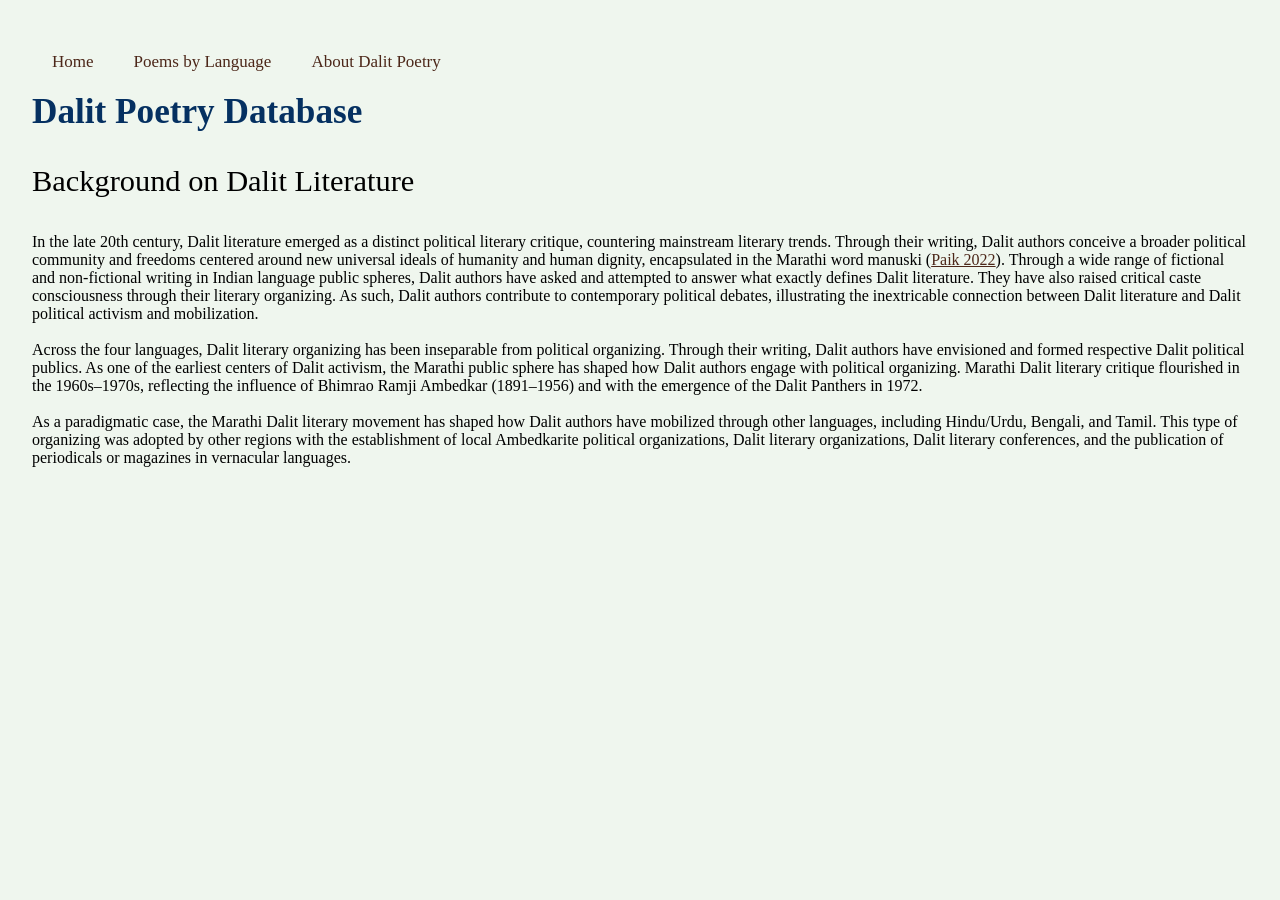
==== about.html @ d57ff22b "Add files via upload" ====
<!doctype html>
<html lang="en">
  <head>
    <meta charset="UTF-8" />
    <meta name="viewport" content="width=device-width, initial-scale=1.0" />
    <link rel='stylesheet' href='styles.css'>
    <title>Midterm</title>
    <style>
      * {
        margin: 0;
        padding: 0;
        box-sizing: border-box;
      }

      h1, h2, h3, h4, h5, h6 {
        font-family: "Playwrite New Zealand Basic";
        font-style: normal
      }

      h1 {
        font-size: 2.2rem;
        font-weight: 550;
        color: #053061;
        margin-bottom: 2rem;
      }

      
      h2 {
        font-size: 1.9rem;
        font-weight:200;
        margin-bottom: 1rem;
        margin-top: 2rem;
      }

      @font-face{
        font-family: "Playwrite New Zealand Basic";
        src: url(fonts/PlaywriteNZBasic-VariableFont_wght.ttf) format("truetype");
        font-weight: normal;
        font-style: normal;
      }


      body {
        padding: 2rem;
        /* background: linear-gradient(90deg,rgba(2, 0, 36, 1) 0%, rgba(5, 38, 84, 1) 41%, rgba(54, 139, 156, 1) 100%); */
        background: #EFF6EE
      }

      .topnav {
        overflow: hidden;
      }
      .topnav a {
        float: left;
        color: #4C2719;
        text-align: left;
        padding: 20px  ;
        text-decoration: none;
        border-radius: 45px;
        font-size: 17px;
      }
      
      .topnav a:hover {
        background-color: #4C2719;
        color: #EFF6EE;
      }
    </style>

    <div class="topnav">
        <a href="index.html">Home</a>
        <a href="language.html">Poems by Language</a>
        <a href="about.html">About Dalit Poetry</a>
    </div>

    <body>
      <h1>Dalit Poetry Database</h1>
      <h2>Background on Dalit Literature</h2> <br>

      <p>In the late 20th century, Dalit literature emerged as a distinct political literary critique, countering mainstream literary trends. Through their writing, Dalit authors conceive a broader political community and freedoms centered around new universal ideals of humanity and human dignity, encapsulated in the Marathi word manuski (<a style = "color: #4C2719;" href="https://www.sup.org/books/asian-studies/vulgarity-caste">Paik 2022</a>). Through a wide range of fictional and non-fictional writing in Indian language public spheres, Dalit authors have asked and attempted to answer what exactly defines Dalit literature. They have also raised critical caste consciousness through their literary organizing. As such, Dalit authors contribute to contemporary political debates, illustrating the inextricable connection between Dalit literature and Dalit political activism and mobilization. </p> <br>

      <p>Across the four languages, Dalit literary organizing has been inseparable from political organizing. Through their writing, Dalit authors have envisioned and formed respective Dalit political publics. As one of the earliest centers of Dalit activism, the Marathi public sphere has shaped how Dalit authors engage with political organizing. Marathi Dalit literary critique flourished in the 1960s–1970s, reflecting the influence of Bhimrao Ramji Ambedkar (1891–1956) and with the emergence of the Dalit Panthers in 1972. </p> <br>

      <p> As a paradigmatic case, the Marathi Dalit literary movement has shaped how Dalit authors have mobilized through other languages, including Hindu/Urdu, Bengali, and Tamil. This type of organizing was adopted by other regions with the establishment of local Ambedkarite political organizations, Dalit literary organizations, Dalit literary conferences, and the publication of periodicals or magazines in vernacular languages. </p> <br> 
    
    </body>
  </head>
</html>
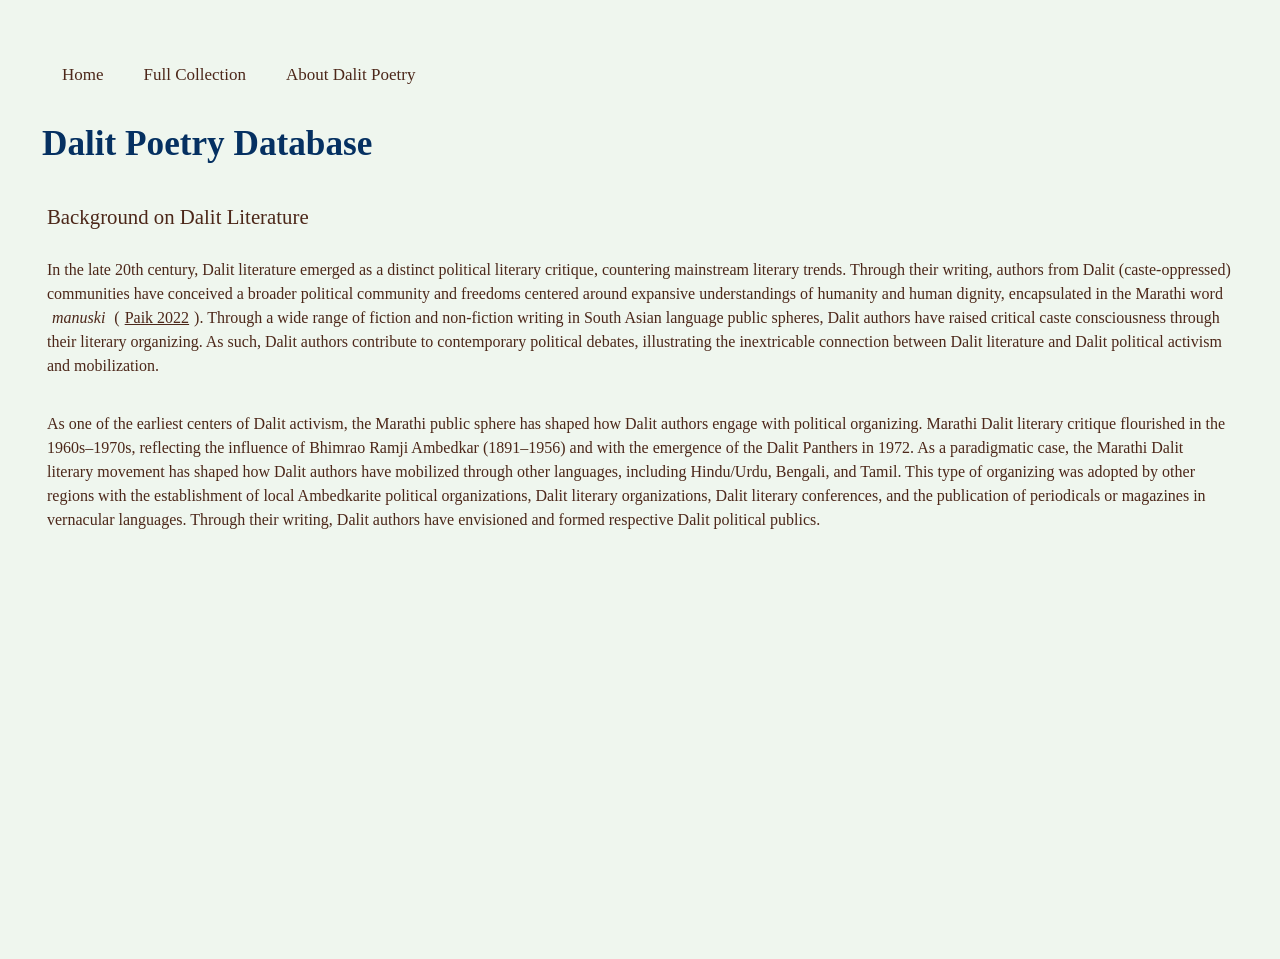
==== commit dff04cb0: "final" ====
--- a/about.html
+++ b/about.html
@@ -3,84 +3,37 @@
   <head>
     <meta charset="UTF-8" />
     <meta name="viewport" content="width=device-width, initial-scale=1.0" />
+    <title>Dalit Poetry Database</title>
     <link rel='stylesheet' href='styles.css'>
-    <title>Midterm</title>
-    <style>
-      * {
-        margin: 0;
-        padding: 0;
-        box-sizing: border-box;
-      }
 
-      h1, h2, h3, h4, h5, h6 {
-        font-family: "Playwrite New Zealand Basic";
-        font-style: normal
-      }
-
-      h1 {
-        font-size: 2.2rem;
-        font-weight: 550;
-        color: #053061;
-        margin-bottom: 2rem;
-      }
-
-      
-      h2 {
-        font-size: 1.9rem;
-        font-weight:200;
-        margin-bottom: 1rem;
-        margin-top: 2rem;
-      }
-
-      @font-face{
-        font-family: "Playwrite New Zealand Basic";
-        src: url(fonts/PlaywriteNZBasic-VariableFont_wght.ttf) format("truetype");
-        font-weight: normal;
-        font-style: normal;
-      }
+    <div class="topnav">
+              <a href="index.html">Home</a>
+              <a href="full_collection.html">Full Collection</a>
+              <a href="about.html">About Dalit Poetry</a>
+    </div>
+  </head> 
+  
+  <body>
+      <h1>Dalit Poetry Database</h1>
+      <div>
 
 
-      body {
-        padding: 2rem;
-        /* background: linear-gradient(90deg,rgba(2, 0, 36, 1) 0%, rgba(5, 38, 84, 1) 41%, rgba(54, 139, 156, 1) 100%); */
-        background: #EFF6EE
-      }
+      <h3>Background on Dalit Literature</h3> 
 
-      .topnav {
-        overflow: hidden;
-      }
-      .topnav a {
-        float: left;
-        color: #4C2719;
-        text-align: left;
-        padding: 20px  ;
-        text-decoration: none;
-        border-radius: 45px;
-        font-size: 17px;
-      }
-      
-      .topnav a:hover {
-        background-color: #4C2719;
-        color: #EFF6EE;
-      }
-    </style>
+      <p>In the late 20th century, Dalit literature emerged as a distinct political literary critique, countering mainstream literary trends. Through their writing, authors from Dalit (caste-oppressed) communities have conceived a broader political community and freedoms centered around expansive understandings of humanity and human dignity, encapsulated in the Marathi word <i>manuski</i> (<a style = "color: #4C2719;" href="https://www.sup.org/books/asian-studies/vulgarity-caste">Paik 2022</a>). Through a wide range of fiction and non-fiction writing in South Asian language public spheres, Dalit authors have raised critical caste consciousness through their literary organizing. As such, Dalit authors contribute to contemporary political debates, illustrating the inextricable connection between Dalit literature and Dalit political activism and mobilization. </p> <br>
 
-    <div class="topnav">
-        <a href="index.html">Home</a>
-        <a href="language.html">Poems by Language</a>
-        <a href="about.html">About Dalit Poetry</a>
+      <p> As one of the earliest centers of Dalit activism, the Marathi public sphere has shaped how Dalit authors engage with political organizing. Marathi Dalit literary critique flourished in the 1960s–1970s, reflecting the influence of Bhimrao Ramji Ambedkar (1891–1956) and with the emergence of the Dalit Panthers in 1972. As a paradigmatic case, the Marathi Dalit literary movement has shaped how Dalit authors have mobilized through other languages, including Hindu/Urdu, Bengali, and Tamil. This type of organizing was adopted by other regions with the establishment of local Ambedkarite political organizations, Dalit literary organizations, Dalit literary conferences, and the publication of periodicals or magazines in vernacular languages. Through their writing, Dalit authors have envisioned and formed respective Dalit political publics. </p> <br> 
+      <br>
+
     </div>
 
-    <body>
-      <h1>Dalit Poetry Database</h1>
-      <h2>Background on Dalit Literature</h2> <br>
-
-      <p>In the late 20th century, Dalit literature emerged as a distinct political literary critique, countering mainstream literary trends. Through their writing, Dalit authors conceive a broader political community and freedoms centered around new universal ideals of humanity and human dignity, encapsulated in the Marathi word manuski (<a style = "color: #4C2719;" href="https://www.sup.org/books/asian-studies/vulgarity-caste">Paik 2022</a>). Through a wide range of fictional and non-fictional writing in Indian language public spheres, Dalit authors have asked and attempted to answer what exactly defines Dalit literature. They have also raised critical caste consciousness through their literary organizing. As such, Dalit authors contribute to contemporary political debates, illustrating the inextricable connection between Dalit literature and Dalit political activism and mobilization. </p> <br>
-
-      <p>Across the four languages, Dalit literary organizing has been inseparable from political organizing. Through their writing, Dalit authors have envisioned and formed respective Dalit political publics. As one of the earliest centers of Dalit activism, the Marathi public sphere has shaped how Dalit authors engage with political organizing. Marathi Dalit literary critique flourished in the 1960s–1970s, reflecting the influence of Bhimrao Ramji Ambedkar (1891–1956) and with the emergence of the Dalit Panthers in 1972. </p> <br>
-
-      <p> As a paradigmatic case, the Marathi Dalit literary movement has shaped how Dalit authors have mobilized through other languages, including Hindu/Urdu, Bengali, and Tamil. This type of organizing was adopted by other regions with the establishment of local Ambedkarite political organizations, Dalit literary organizations, Dalit literary conferences, and the publication of periodicals or magazines in vernacular languages. </p> <br> 
+     <div align="center"> <!-- referenced: https://digitalaccessibility.virginia.edu/accessibility-video-and-multimedia-accessible-video-embeds -->
+      <iframe width="560" height="315" 
+      src="https://www.youtube.com/embed/eOpWagqvOXM?si=U3ec276sjNUvc85t" title="From the Shadows to the Stars: Honoring Rohith Vemula Event in NYC" frameborder="0" allow="accelerometer; autoplay; clipboard-write; encrypted-media; gyroscope; picture-in-picture; web-share" referrerpolicy="strict-origin-when-cross-origin" allowfullscreen></iframe>
+      <iframe width="560" height="315" src="https://www.youtube.com/embed/POq9cEK-2UU?si=ogWfrK1b5-0Q-98_" title="Dalit Literature in Marathi and Bangla Little Magazines" frameborder="0" allow="accelerometer; autoplay; clipboard-write; encrypted-media; gyroscope; picture-in-picture; web-share" referrerpolicy="strict-origin-when-cross-origin" allowfullscreen></iframe>
+    </div>
     
-    </body>
-  </head>
+    
+  </body>
+  
 </html>
--- a/styles.css
+++ b/styles.css
@@ -0,0 +1,85 @@
+
+   * {
+        margin: 0;
+        padding: 5px;
+        box-sizing: border-box;
+        font-family: "PT Serif";
+        line-height: 1.5;
+        color: #4C2719;
+      }
+
+      h1 {
+        font-size: 2.2rem;
+        font-weight: 550;
+        color: #053061;
+        margin-bottom: 1rem;
+
+      }
+
+      
+      h2 {
+        font-size: 1.9rem;
+        font-weight:400;
+      }
+
+      h3 {
+        font-size: 1.3rem;
+        font-weight:300;
+        margin-bottom: 1rem;
+      }
+
+      @font-face{
+        font-family: "PT Serif";
+        src: url(fonts/PT_Serif/PTSerif-Regular.ttf) format("truetype");
+        font-weight: normal;
+        font-style: normal;
+      }
+
+
+      body {
+        padding: 2rem;
+        /* background: linear-gradient(90deg,rgba(2, 0, 36, 1) 0%, rgba(5, 38, 84, 1) 41%, rgba(54, 139, 156, 1) 100%); */
+        background: #EFF6EE
+      }
+
+ /* referenced https://www.w3schools.com/howto/howto_js_topnav.asp to create navigation bar*/
+
+      .topnav {
+        overflow: hidden;
+      }
+      .topnav a {
+        float: left;
+        color: #4C2719;
+        text-align: left;
+        padding: 20px  ;
+        text-decoration: none;
+        border-radius: 45px;
+        font-size: 17px;
+      }
+      
+      .topnav a:hover {
+        background-color: #4C2719;
+        color: #EFF6EE;
+      }
+
+      .container {
+        display: flex;
+        flex-wrap: wrap;
+        gap: 16px;
+      }
+
+      
+      #flex-container {
+        display: flex;
+        flex-wrap: wrap;
+        gap: 5px;
+      }
+
+      .flex-item {
+        flex: 1 1 300px;   
+        min-width: 300px; 
+        border: 2px dashed #4c27194c;
+        border-radius: 10px;
+        padding: 1rem;
+        color: #4C2719;
+      }
